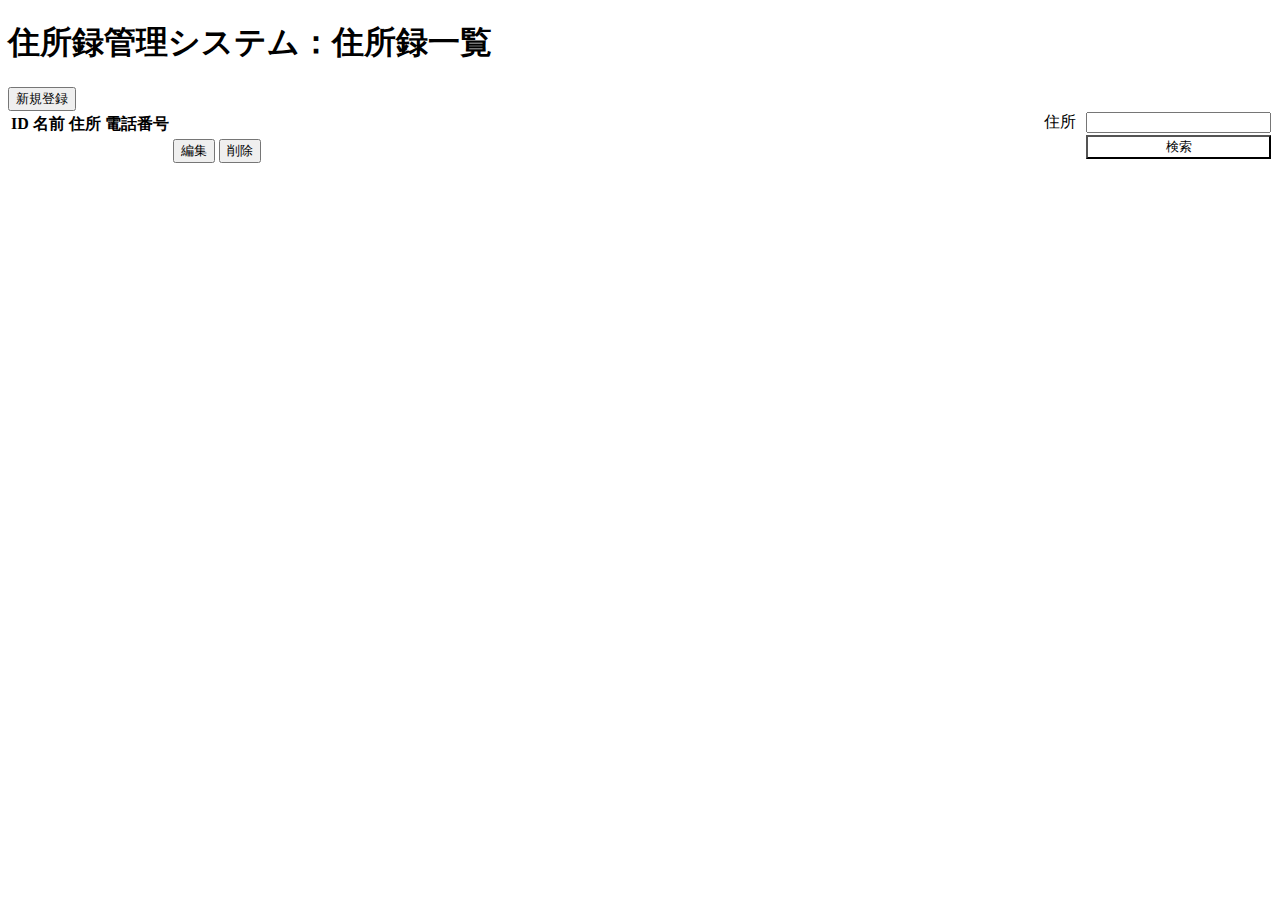
==== hanaispring/src/main/resources/templates/index.html @ cf428329 "7/27、自宅、検索機能作成中" ====
<!DOCTYPE html>
<html xmlns="http://www.w3.org/1999/xhtml"
	xmlns:th="http://www.thymeleaf.org">
<head>
<title>住所録一覧</title>
<link href="/css/index.css" rel="stylesheet"></link>
<meta charset="utf-8" />
</head>

<body>
	<h1>住所録管理システム：住所録一覧</h1>

	<form th:action="@{/add}" method="POST">
		<input class="add-input" type="submit" value="新規登録">
	</form>

		<!-- 住所検索欄 -->
	<form th:action="@{/serch}" th:object="${inputForm}" method="post">
		<div style="float: right">
			<table style="border-collapse: collapse;">
				<tr>
				<td style="width:40px;">住所</td>
				<td><input style="border=1: width:40px;" type="text" name="address" th:field="*{address}"></td>
				</tr>
				<tr>
					<td></td>
					<td><input
						style="width: 100%; background: transparent; maxlength=100; border=1: width:40px;"
						type="submit" value="検索"></td>
				</tr>
			</table>
		</div>
	</form>

	<table class="table">
		<thead>
			<tr>
				<th>ID</th>
				<th>名前</th>
				<th>住所</th>
				<th>電話番号</th>
				<th colspan="2"></th>
			</tr>
		</thead>
		<tbody>
			<tr th:each="jyusyoroku : ${jyusyolist}" th:object="${jyusyoroku}">
				<td class="center" th:text="*{id}"></td>
				<td th:text="*{name}"></td>
				<td th:text="*{address}"></td>
				<td th:text="*{tel}"></td>
				<!-- nameでボタンの区別 -->
				<!-- idのみ送信 -->
				<td><form th:action="@{/edit}" method="post">
					<input type="submit" class="btn btn-outline-primary" name="edit"
						value="編集"> <input type="hidden" name="id"
						th:value="${jyusyoroku.id}">
				</form></td>
				<td><form th:action="@{/delete}" method="post">
					<input type="submit" class="btn btn-outline-danger" name="delete"
						value="削除"> <input type="hidden" name="id"
						th:value="${jyusyoroku.id}">
				</form></td>
			</tr>
		</tbody>
	</table>
</body>
</html>
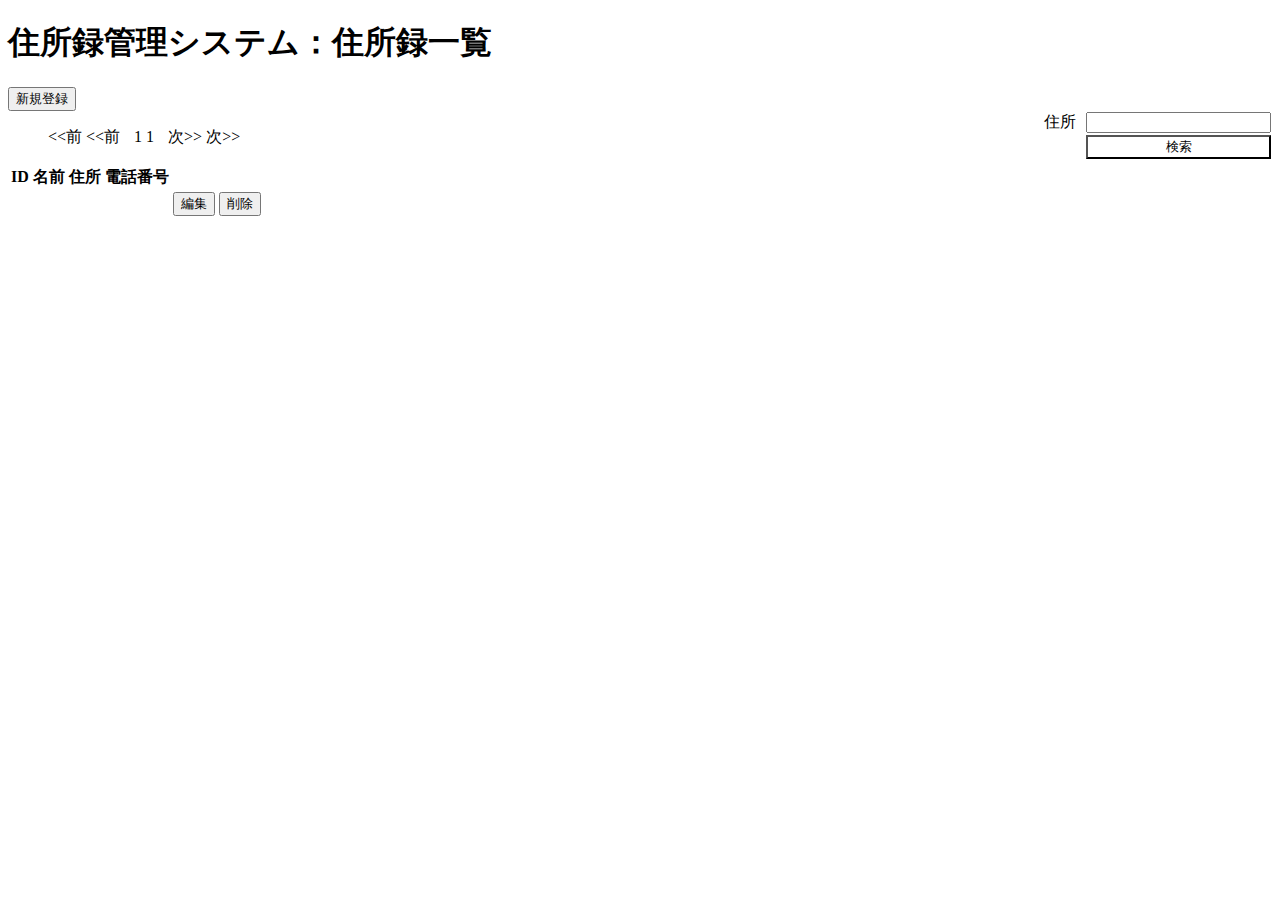
==== commit 13904e05: "8/17、自宅、本社出社に向けてコミット、ページングの最大表示ページ数指定中" ====
--- a/hanaispring/src/main/resources/templates/index.html
+++ b/hanaispring/src/main/resources/templates/index.html
@@ -14,23 +14,59 @@
 		<input class="add-input" type="submit" value="新規登録">
 	</form>
 
-		<!-- 住所検索欄 -->
+	<!-- 住所検索欄 -->
 	<form th:action="@{/serch}" th:object="${inputForm}" method="post">
 		<div style="float: right">
 			<table style="border-collapse: collapse;">
 				<tr>
-				<td style="width:40px;">住所</td>
-				<td><input style="border=1: width:40px;" type="text" name="address" th:field="*{address}"></td>
+					<td style="width: 40px;">住所</td>
+					<td><input style="border =1: width:40px;" type="text"
+						th:field="*{address}"></td>
 				</tr>
 				<tr>
 					<td></td>
 					<td><input
-						style="width: 100%; background: transparent; maxlength=100; border=1: width:40px;"
+						style="width: 100%; background: transparent; maxlength =100; border =1: width:40px;"
 						type="submit" value="検索"></td>
 				</tr>
 			</table>
 		</div>
 	</form>
+
+<div class="pagiNation">
+  <ul>
+    <li style="display:inline;">
+      <span th:if="${page.first}">&lt;&lt;前</span>
+      <a
+        th:if="${!page.first}"
+        th:href="@{/jyusyolist(page = ${page.number} - 1)}"
+      >
+        &lt;&lt;前
+      </a>
+    </li>
+    <li
+      th:each="i : ${#numbers.sequence(0, page.totalPages - 1)}"
+      style="display:inline; margin-left:10px;"
+    >
+      <span th:if="${i} == ${page.number}" th:text="${i + 1}">1</span>
+      <a
+        th:if="${i} != ${page.number}"
+        th:href="@{/jyusyolist(page = ${i})}"
+      >
+        <span th:text="${i+1}">1</span>
+      </a>
+    </li>
+    <li style="display:inline; margin-left:10px;">
+      <span th:if="${page.last}">次&gt;&gt;</span>
+      <a
+        th:if="${!page.last}"
+        th:href="@{/jyusyolist(page = (${page.number} + 1))}"
+      >
+        次&gt;&gt;
+      </a>
+    </li>
+  </ul>
+</div>
 
 	<table class="table">
 		<thead>
@@ -45,23 +81,26 @@
 		<tbody>
 			<tr th:each="jyusyoroku : ${jyusyolist}" th:object="${jyusyoroku}">
 				<td class="center" th:text="*{id}"></td>
-				<td th:text="*{name}"></td>
-				<td th:text="*{address}"></td>
-				<td th:text="*{tel}"></td>
+				<td th:text="${jyusyoroku.name}"></td>
+				<td th:text="${jyusyoroku.address}"></td>
+				<td
+					th:text="${jyusyoroku.tel != ''}? ${#strings.substring(jyusyoroku.tel,0,3)} + '-' + ${#strings.substring(jyusyoroku.tel,3,7)} + '-' + ${#strings.substring(jyusyoroku.tel,7,11)} : *{tel}">
+				</td>
 				<!-- nameでボタンの区別 -->
 				<!-- idのみ送信 -->
 				<td><form th:action="@{/edit}" method="post">
-					<input type="submit" class="btn btn-outline-primary" name="edit"
-						value="編集"> <input type="hidden" name="id"
-						th:value="${jyusyoroku.id}">
-				</form></td>
+						<input type="submit" class="btn btn-outline-primary" name="edit"
+							value="編集"> <input type="hidden" name="id"
+							th:value="${jyusyoroku.id}">
+					</form></td>
 				<td><form th:action="@{/delete}" method="post">
-					<input type="submit" class="btn btn-outline-danger" name="delete"
-						value="削除"> <input type="hidden" name="id"
-						th:value="${jyusyoroku.id}">
-				</form></td>
+						<input type="submit" class="btn btn-outline-danger" name="delete"
+							value="削除"> <input type="hidden" name="id"
+							th:value="${jyusyoroku.id}">
+					</form></td>
 			</tr>
 		</tbody>
 	</table>
+
 </body>
 </html>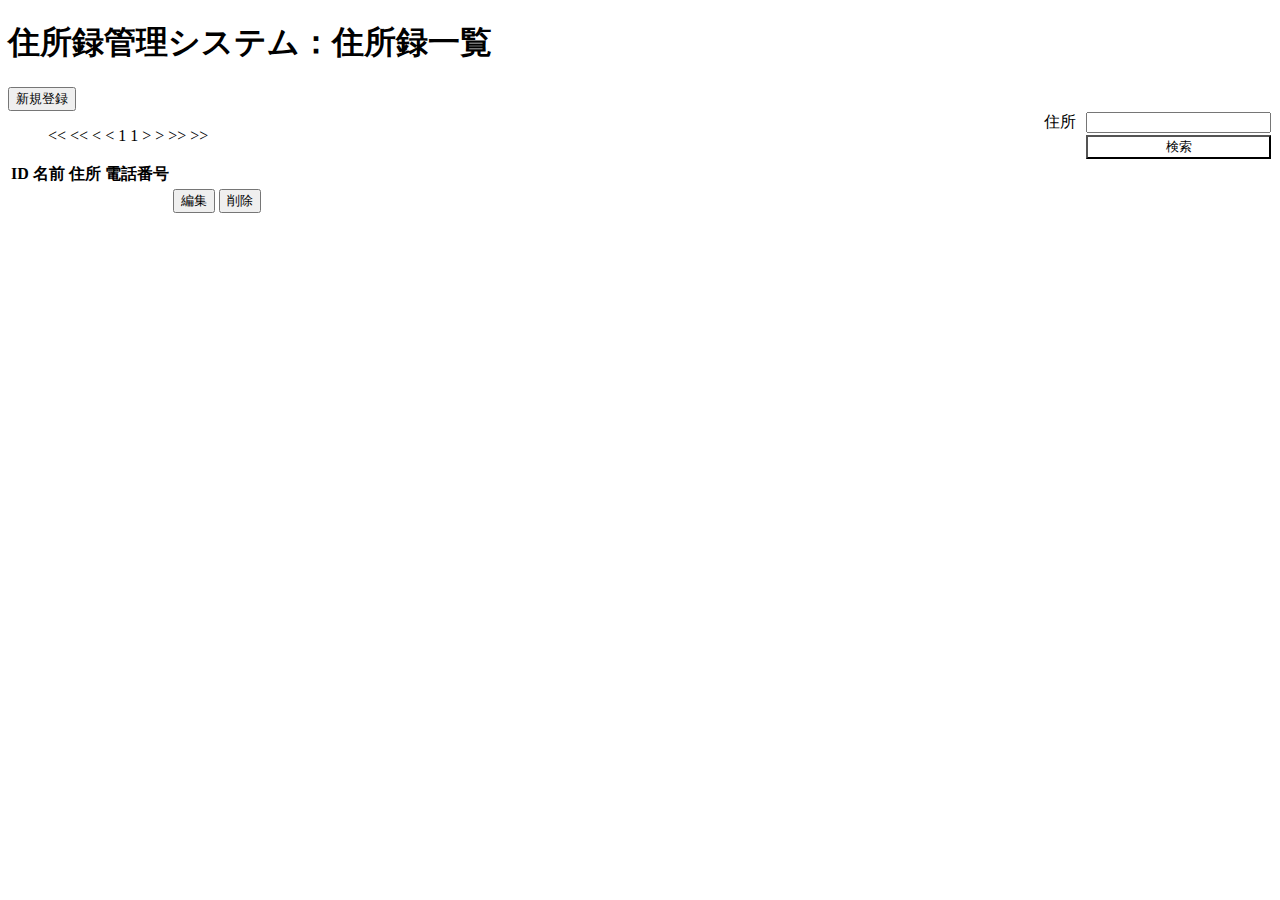
==== commit 0394445b: "8/17、本社、ページングの最大表示ページ数指定、検索機能修正中" ====
--- a/hanaispring/src/main/resources/templates/index.html
+++ b/hanaispring/src/main/resources/templates/index.html
@@ -33,7 +33,7 @@
 		</div>
 	</form>
 
-<div class="pagiNation">
+<!--  <div class="pagiNation">
   <ul>
     <li style="display:inline;">
       <span th:if="${page.first}">&lt;&lt;前</span>
@@ -66,7 +66,36 @@
       </a>
     </li>
   </ul>
-</div>
+</div>-->
+<div th:fragment='paginationbar'>
+            <ul class='pagination pagination-centered'>
+                <li th:class="${page.firstPage}?'disabled':''" style="display:inline">
+                    <span th:if='${page.firstPage}'><<</span>
+                    <a th:if='${not page.firstPage}' th:href='@{${page.url}(page=0,size=${page.size})}'><<</a>
+                </li>
+                <li th:class="${page.hasPreviousPage}? '' : 'disabled'" style="display:inline">
+                    <span th:if='${not page.hasPreviousPage}'><</span>
+                    <a th:if='${page.hasPreviousPage}' th:href='@{${page.url}(page=${page.number-2},size=${page.size})}'><</a>
+                </li>
+
+
+                <li th:each='item : ${page.items}' th:class="${item.current}? 'active' : ''" style="display:inline">
+                    <span th:if='${item.current}' th:text='${item.number}'>1</span>
+                    <a th:if='${not item.current}' th:href='@{${page.url}(page=${item.number-1},size=${page.size})}'>
+                    <span th:text='${item.number}'>1</span>
+                    </a>
+                </li>
+                <li th:class="${page.hasNextPage}? '' : 'disabled'" style="display:inline">
+                    <span th:if='${not page.hasNextPage}'>></span>
+                    <a th:if='${page.hasNextPage}' th:href='@{${page.url}(page=${page.number},size=${page.size})}'>></a>
+                </li>
+                <li th:class="${page.lastPage}? 'disabled' : ''" style="display:inline">
+                    <span th:if='${page.lastPage}'>>></span>
+                    <a th:if='${not page.lastPage}' th:href='@{${page.url}(page=${page.totalPages - 1},size=${page.size})}'>>></a>
+                </li>
+            </ul>
+        </div>
+
 
 	<table class="table">
 		<thead>
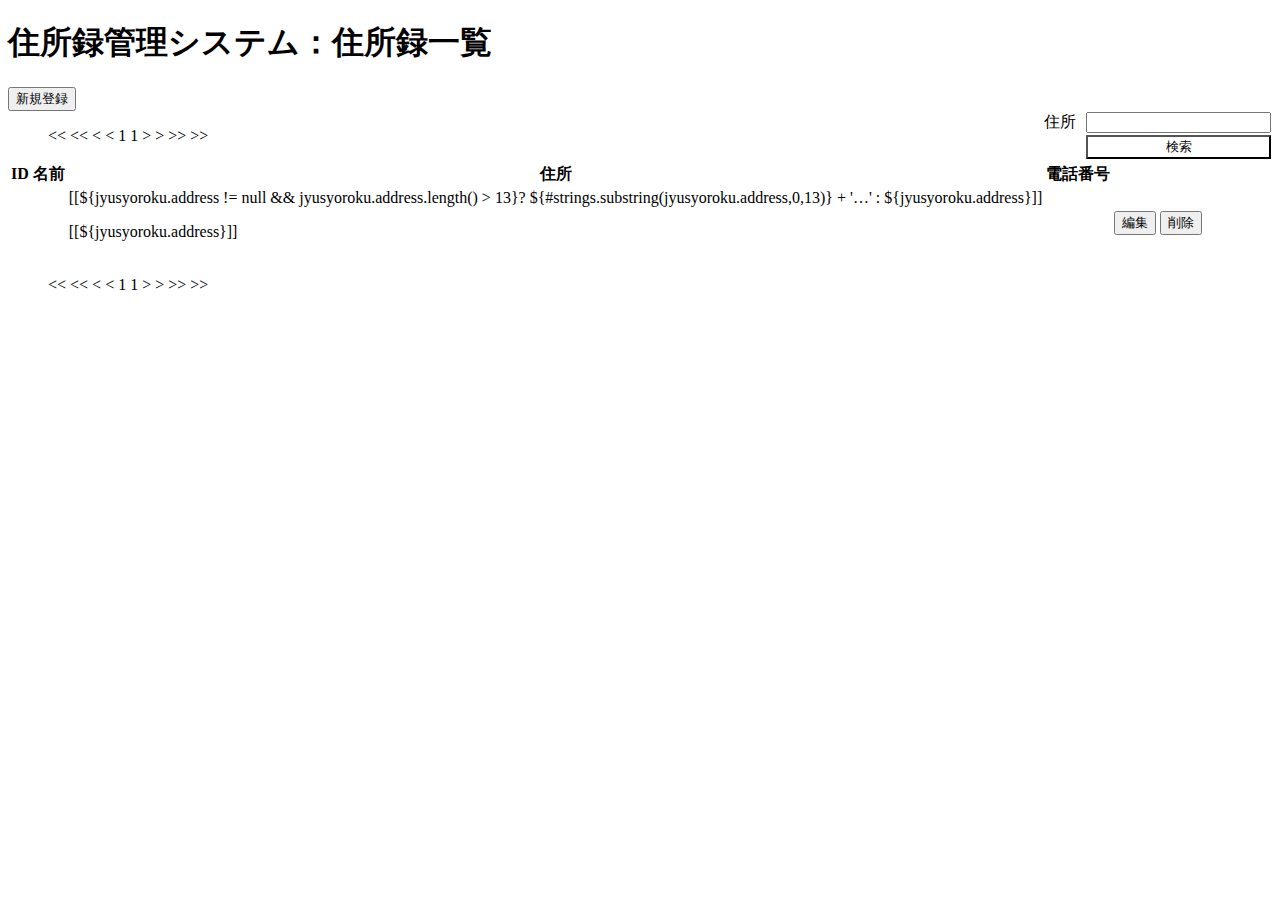
==== commit 8e90790d: "8/20、自宅、ポップアップ作成、各CSS作成中" ====
--- a/hanaispring/src/main/resources/templates/index.html
+++ b/hanaispring/src/main/resources/templates/index.html
@@ -3,12 +3,12 @@
 	xmlns:th="http://www.thymeleaf.org">
 <head>
 <title>住所録一覧</title>
-<link href="/css/index.css" rel="stylesheet"></link>
-<meta charset="utf-8" />
+<link rel="stylesheet" type="text/css" th:href="@{/CSS/index.css}"></link>
+<meta charset="UTF-8" />
 </head>
 
 <body>
-	<h1>住所録管理システム：住所録一覧</h1>
+	<h1 class="h1">住所録管理システム：住所録一覧</h1>
 
 	<form th:action="@{/add}" method="POST">
 		<input class="add-input" type="submit" value="新規登録">
@@ -33,49 +33,15 @@
 		</div>
 	</form>
 
-<!--  <div class="pagiNation">
-  <ul>
-    <li style="display:inline;">
-      <span th:if="${page.first}">&lt;&lt;前</span>
-      <a
-        th:if="${!page.first}"
-        th:href="@{/jyusyolist(page = ${page.number} - 1)}"
-      >
-        &lt;&lt;前
-      </a>
-    </li>
-    <li
-      th:each="i : ${#numbers.sequence(0, page.totalPages - 1)}"
-      style="display:inline; margin-left:10px;"
-    >
-      <span th:if="${i} == ${page.number}" th:text="${i + 1}">1</span>
-      <a
-        th:if="${i} != ${page.number}"
-        th:href="@{/jyusyolist(page = ${i})}"
-      >
-        <span th:text="${i+1}">1</span>
-      </a>
-    </li>
-    <li style="display:inline; margin-left:10px;">
-      <span th:if="${page.last}">次&gt;&gt;</span>
-      <a
-        th:if="${!page.last}"
-        th:href="@{/jyusyolist(page = (${page.number} + 1))}"
-      >
-        次&gt;&gt;
-      </a>
-    </li>
-  </ul>
-</div>-->
 <div th:fragment='paginationbar'>
             <ul class='pagination pagination-centered'>
                 <li th:class="${page.firstPage}?'disabled':''" style="display:inline">
-                    <span th:if='${page.firstPage}'><<</span>
-                    <a th:if='${not page.firstPage}' th:href='@{${page.url}(page=0,size=${page.size})}'><<</a>
+                    <span th:if='${page.firstPage}'>&lt&lt</span>
+                    <a th:if='${not page.firstPage}' th:href='@{${page.url}(page=0,size=${page.size})}'>&lt&lt</a>
                 </li>
                 <li th:class="${page.hasPreviousPage}? '' : 'disabled'" style="display:inline">
-                    <span th:if='${not page.hasPreviousPage}'><</span>
-                    <a th:if='${page.hasPreviousPage}' th:href='@{${page.url}(page=${page.number-2},size=${page.size})}'><</a>
+                    <span th:if='${not page.hasPreviousPage}'>&lt</span>
+                    <a th:if='${page.hasPreviousPage}' th:href='@{${page.url}(page=${page.number-2},size=${page.size})}'>&lt</a>
                 </li>
 
 
@@ -86,50 +52,83 @@
                     </a>
                 </li>
                 <li th:class="${page.hasNextPage}? '' : 'disabled'" style="display:inline">
-                    <span th:if='${not page.hasNextPage}'>></span>
-                    <a th:if='${page.hasNextPage}' th:href='@{${page.url}(page=${page.number},size=${page.size})}'>></a>
+                    <span th:if='${not page.hasNextPage}'>&gt</span>
+                    <a th:if='${page.hasNextPage}' th:href='@{${page.url}(page=${page.number},size=${page.size})}'>&gt</a>
                 </li>
                 <li th:class="${page.lastPage}? 'disabled' : ''" style="display:inline">
-                    <span th:if='${page.lastPage}'>>></span>
-                    <a th:if='${not page.lastPage}' th:href='@{${page.url}(page=${page.totalPages - 1},size=${page.size})}'>>></a>
+                    <span th:if='${page.lastPage}'>&gt&gt</span>
+                    <a th:if='${not page.lastPage}' th:href='@{${page.url}(page=${page.totalPages - 1},size=${page.size})}'>&gt&gt</a>
                 </li>
             </ul>
         </div>
 
-
 	<table class="table">
 		<thead>
 			<tr>
-				<th>ID</th>
-				<th>名前</th>
-				<th>住所</th>
-				<th>電話番号</th>
-				<th colspan="2"></th>
+				<th class="id">ID</th>
+				<th class="name">名前</th>
+				<th class="address">住所</th>
+				<th class="tel">電話番号</th>
+				<th class="function" colspan="2" ></th>
 			</tr>
 		</thead>
 		<tbody>
 			<tr th:each="jyusyoroku : ${jyusyolist}" th:object="${jyusyoroku}">
-				<td class="center" th:text="*{id}"></td>
+				<td th:text="*{id}"></td>
 				<td th:text="${jyusyoroku.name}"></td>
-				<td th:text="${jyusyoroku.address}"></td>
-				<td
-					th:text="${jyusyoroku.tel != ''}? ${#strings.substring(jyusyoroku.tel,0,3)} + '-' + ${#strings.substring(jyusyoroku.tel,3,7)} + '-' + ${#strings.substring(jyusyoroku.tel,7,11)} : *{tel}">
-				</td>
+<!--  				<td th:text="${jyusyoroku.address != null && jyusyoroku.address.length() > 13}? ${#strings.substring(jyusyoroku.address,0,13)} + '…' : ${jyusyoroku.address}">
+				</td>-->
+
+
+<td>
+<div class="addressTop">[[${jyusyoroku.address != null && jyusyoroku.address.length() > 13}? ${#strings.substring(jyusyoroku.address,0,13)} + '…' : ${jyusyoroku.address}]]
+<p class="addressText">[[${jyusyoroku.address}]]</P>
+</div>
+</td>
+
+				<td th:text="${jyusyoroku.tel != null && jyusyoroku.tel != ''}? ${#strings.substring(jyusyoroku.tel,0,3)} + '-' + ${#strings.substring(jyusyoroku.tel,3,7)} + '-' + ${#strings.substring(jyusyoroku.tel,7,11)} : *{tel}"></td>
 				<!-- nameでボタンの区別 -->
 				<!-- idのみ送信 -->
 				<td><form th:action="@{/edit}" method="post">
-						<input type="submit" class="btn btn-outline-primary" name="edit"
+						<input type="submit" class="btn-outline" name="edit"
 							value="編集"> <input type="hidden" name="id"
 							th:value="${jyusyoroku.id}">
 					</form></td>
 				<td><form th:action="@{/delete}" method="post">
-						<input type="submit" class="btn btn-outline-danger" name="delete"
+						<input type="submit" class="btn-outline" name="delete"
 							value="削除"> <input type="hidden" name="id"
 							th:value="${jyusyoroku.id}">
 					</form></td>
 			</tr>
 		</tbody>
 	</table>
+<div th:fragment='paginationbar'>
+            <ul class='pagination pagination-centered'>
+                <li th:class="${page.firstPage}?'disabled':''" style="display:inline">
+                    <span th:if='${page.firstPage}'>&lt&lt</span>
+                    <a th:if='${not page.firstPage}' th:href='@{${page.url}(page=0,size=${page.size})}'>&lt&lt</a>
+                </li>
+                <li th:class="${page.hasPreviousPage}? '' : 'disabled'" style="display:inline">
+                    <span th:if='${not page.hasPreviousPage}'>&lt</span>
+                    <a th:if='${page.hasPreviousPage}' th:href='@{${page.url}(page=${page.number-2},size=${page.size})}'>&lt</a>
+                </li>
 
+
+                <li th:each='item : ${page.items}' th:class="${item.current}? 'active' : ''" style="display:inline">
+                    <span th:if='${item.current}' th:text='${item.number}'>1</span>
+                    <a th:if='${not item.current}' th:href='@{${page.url}(page=${item.number-1},size=${page.size})}'>
+                    <span th:text='${item.number}'>1</span>
+                    </a>
+                </li>
+                <li th:class="${page.hasNextPage}? '' : 'disabled'" style="display:inline">
+                    <span th:if='${not page.hasNextPage}'>&gt</span>
+                    <a th:if='${page.hasNextPage}' th:href='@{${page.url}(page=${page.number},size=${page.size})}'>&gt</a>
+                </li>
+                <li th:class="${page.lastPage}? 'disabled' : ''" style="display:inline">
+                    <span th:if='${page.lastPage}'>&gt&gt</span>
+                    <a th:if='${not page.lastPage}' th:href='@{${page.url}(page=${page.totalPages - 1},size=${page.size})}'>&gt&gt</a>
+                </li>
+            </ul>
+        </div>
 </body>
 </html>